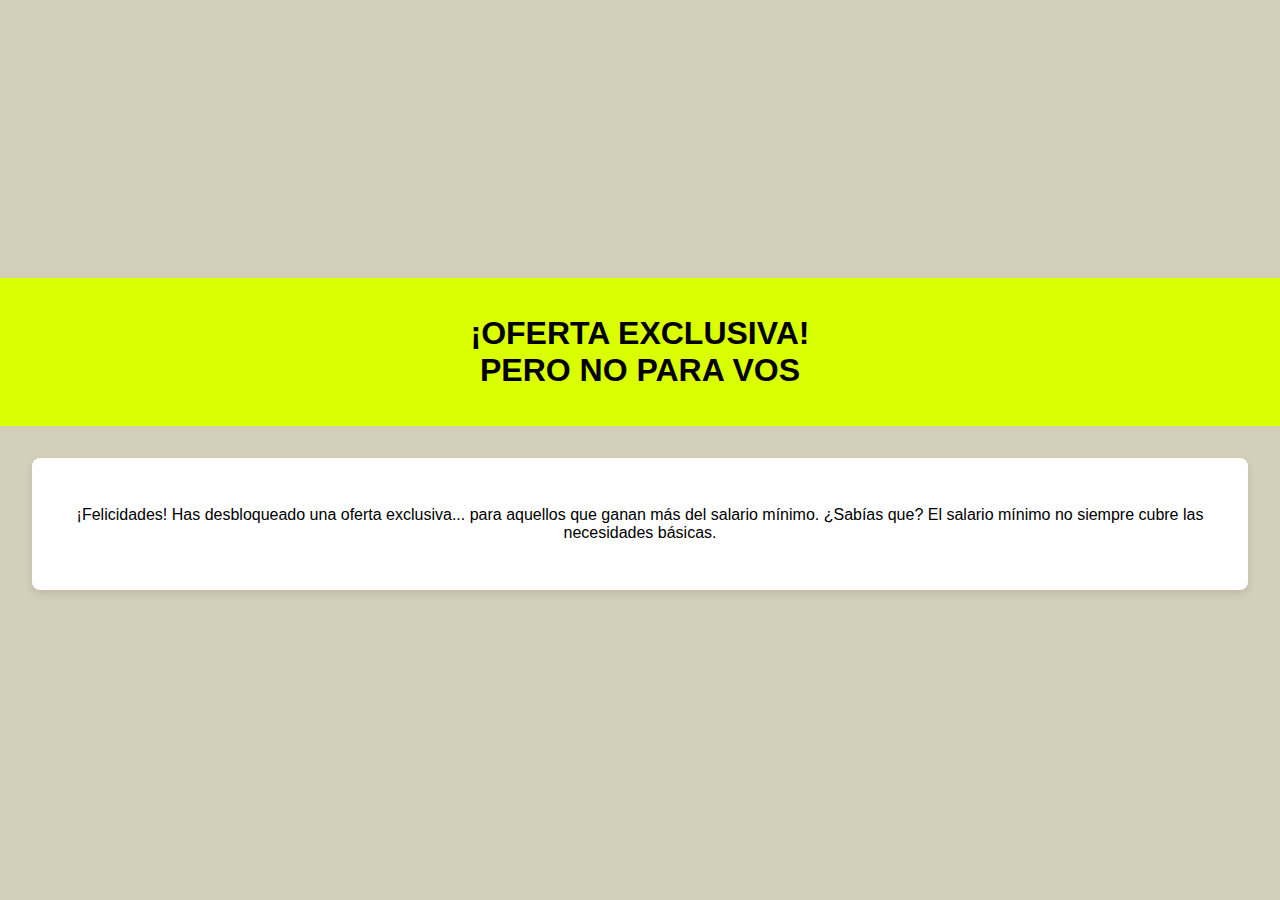
==== afiche2/index.html @ 135f3554 "Add files via upload" ====
<!DOCTYPE html>
<html lang="es">
<head>
    <meta charset="UTF-8">
    <meta name="viewport" content="width=device-width, initial-scale=1.0">
    <title>Brecha</title>
    <link rel="stylesheet" href="estilos.css">
</head>
<body>
    <header>
        <h1> ¡OFERTA EXCLUSIVA! <br> PERO NO PARA VOS</h1>
    </header>
        <main>
            <section>
                <p id="frase"></p>
            </section>
        </main>
        <script src="script.js"></script>
</body>
</html>
---- afiche2/estilos.css ----
/*tipografía*/
@import url('https://fonts.googleapis.com/css2?family=Source+Serif+Pro:wght@700;900&display=swap');

@font-face {
  font-family: 'flexslider-icon';
  src: url('fonts/flexslider-icon.eot');
  src: url('fonts/flexslider-icon.eot?#iefix') format('embedded-opentype'), url('fonts/flexslider-icon.woff') 
  format('woff'), url('fonts/flexslider-icon.ttf') format('truetype'), url('fonts/flexslider-icon.svg#flexslider-icon') format('svg');
  font-weight: normal;
  font-style: normal;
}

@font-face {
  font-family: 'icomoon';
  src:  url('fonts/icomoon.eot?sufeqq');
  src:  url('fonts/icomoon.eot?sufeqq#iefix') format('embedded-opentype'),
    url('fonts/icomoon.ttf?sufeqq') format('truetype'),
    url('fonts/icomoon.woff?sufeqq') format('woff'),
    url('fonts/icomoon.svg?sufeqq#icomoon') format('svg');
  font-weight: normal;
  font-style: normal;
  font-display: block;
}

[class^="icon-"], [class*=" icon-"] {
  font-family: 'icomoon' !important;
  font-style: normal;
  font-weight: normal;
  font-variant: normal;
  text-transform: none;
  line-height: 1;
  -webkit-font-smoothing: antialiased;
  -moz-osx-font-smoothing: grayscale;
}

/* Estilos básicos */
body {
    font-family: Arial, sans-serif;
    margin: 0;
    padding: 0;
    display: flex;
    flex-direction: column;
    align-items: center;
    justify-content: center;
    min-height: 100vh;
    background-color: #d4cfb9;
}

header {
    background-color: #d9ff00;
    color: rgb(0, 0, 0);
    width: 100%;
    padding: 1rem;
    text-align: center;
}

main {
    padding: 1rem;
    text-align: center;
}

section {
    background: rgb(255, 255, 255);
    padding: 2rem;
    margin: 1rem;
    border-radius: 8px;
    box-shadow: 0 4px 8px rgba(0, 0, 0, 0.1);
}

/* Estilos responsivos */
@media (max-width: 768px) {
    section {
        padding: 1rem;
        margin: 0.5rem;
    }
}

@media (max-width: 480px) {
    header {
        font-size: 1.2rem;
    }

    section {
        padding: 0.5rem;
        margin: 0.5rem;
    }

    p {
        font-size: 0.9rem;
    }
}
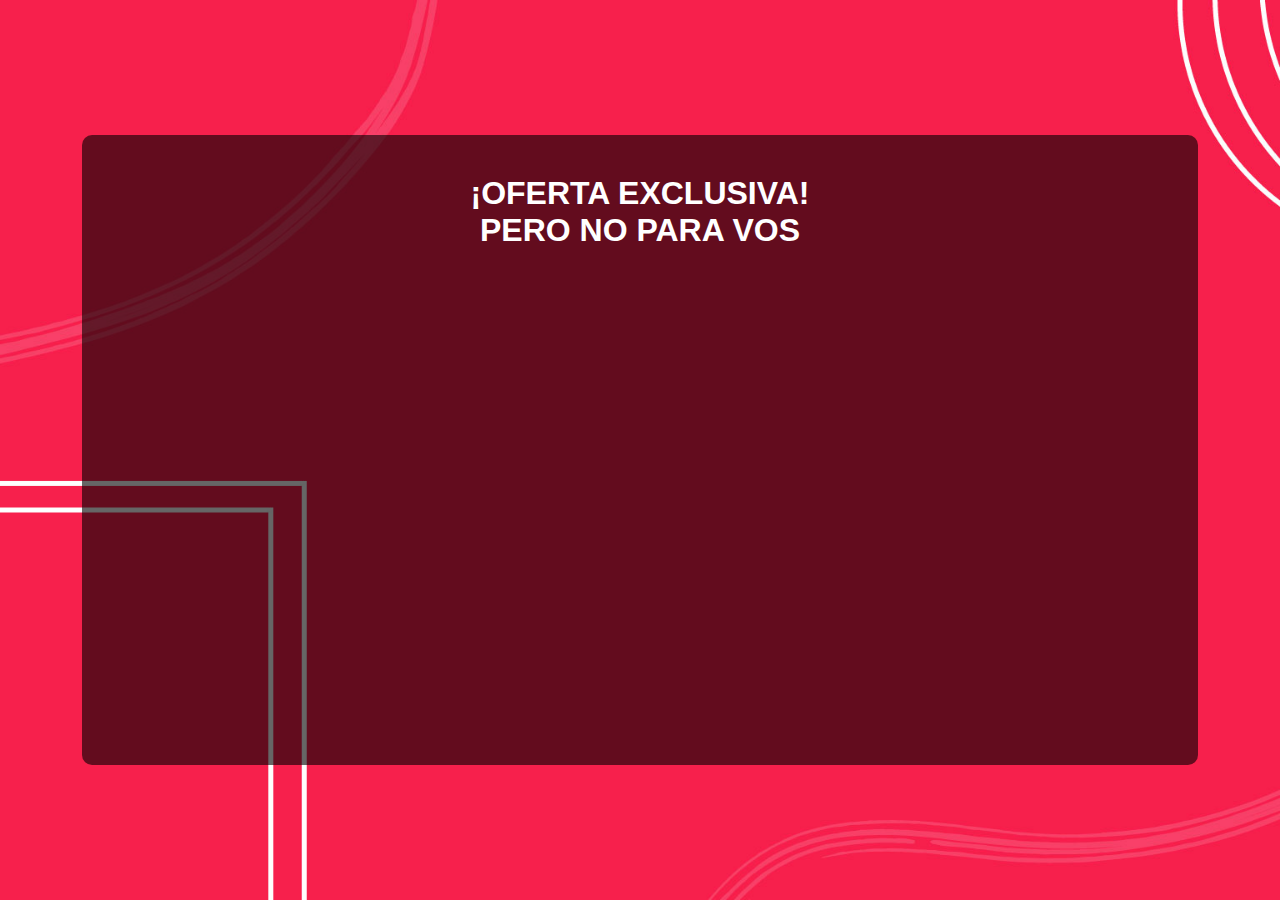
==== commit b9f65dcd: "Add files via upload" ====
--- a/afiche2/index.html
+++ b/afiche2/index.html
@@ -3,18 +3,18 @@
 <head>
     <meta charset="UTF-8">
     <meta name="viewport" content="width=device-width, initial-scale=1.0">
-    <title>Brecha</title>
+    <title> Brecha </title>
     <link rel="stylesheet" href="estilos.css">
 </head>
 <body>
-    <header>
-        <h1> ¡OFERTA EXCLUSIVA! <br> PERO NO PARA VOS</h1>
-    </header>
-        <main>
-            <section>
-                <p id="frase"></p>
-            </section>
-        </main>
-        <script src="script.js"></script>
+    <div class="background">
+        <div class="text-gallery">
+            <h1 class="gallery-title"> ¡OFERTA EXCLUSIVA! <br>
+                PERO NO PARA VOS           </h1> 
+            <div class="text-slide" style="animation-delay: 0s;"> ¡Oops! Tu cuenta bancaria no cumple con los requisitos para esta oferta. </div>
+            <div class="text-slide" style="animation-delay: 5s;"> ¡Wow esta oferta es tan exclusiva que ni siquiera tú puedes acceder a ella! </div>
+            <div class="text-slide" style="animation-delay: 10s;"> Esta promoción es solo para clientes que no necesitan descuentos. </div>
+        </div>
+    </div>
 </body>
 </html>
--- a/afiche2/estilos.css
+++ b/afiche2/estilos.css
@@ -1,91 +1,87 @@
-/*tipografía*/
-@import url('https://fonts.googleapis.com/css2?family=Source+Serif+Pro:wght@700;900&display=swap');
-
-@font-face {
-  font-family: 'flexslider-icon';
-  src: url('fonts/flexslider-icon.eot');
-  src: url('fonts/flexslider-icon.eot?#iefix') format('embedded-opentype'), url('fonts/flexslider-icon.woff') 
-  format('woff'), url('fonts/flexslider-icon.ttf') format('truetype'), url('fonts/flexslider-icon.svg#flexslider-icon') format('svg');
-  font-weight: normal;
-  font-style: normal;
+/* Reset de estilos */
+* {
+    margin: 0;
+    padding: 0;
+    box-sizing: border-box;
 }
 
-@font-face {
-  font-family: 'icomoon';
-  src:  url('fonts/icomoon.eot?sufeqq');
-  src:  url('fonts/icomoon.eot?sufeqq#iefix') format('embedded-opentype'),
-    url('fonts/icomoon.ttf?sufeqq') format('truetype'),
-    url('fonts/icomoon.woff?sufeqq') format('woff'),
-    url('fonts/icomoon.svg?sufeqq#icomoon') format('svg');
-  font-weight: normal;
-  font-style: normal;
-  font-display: block;
+body, html {
+    height: 100%;
+    font-family: 'Arial', sans-serif;
 }
 
-[class^="icon-"], [class*=" icon-"] {
-  font-family: 'icomoon' !important;
-  font-style: normal;
-  font-weight: normal;
-  font-variant: normal;
-  text-transform: none;
-  line-height: 1;
-  -webkit-font-smoothing: antialiased;
-  -moz-osx-font-smoothing: grayscale;
+.background {
+    background-image: url('afiche2.jpg'); 
+    background-size: cover;
+    background-position: center;
+    height: 100%;
+    display: flex;
+    align-items: center;
+    justify-content: center;
+    padding: 20px;
 }
 
-/* Estilos básicos */
-body {
-    font-family: Arial, sans-serif;
-    margin: 0;
-    padding: 0;
-    display: flex;
-    flex-direction: column;
-    align-items: center;
-    justify-content: center;
-    min-height: 100vh;
-    background-color: #d4cfb9;
+.text-gallery {
+    width: 90%;
+    max-width: 90%; /* Más ancho en pantallas grandes */
+    height: 70vh; /* Altura significativa para más espacio de texto */
+    max-height: 90vh; /* Máxima altura en pantallas grandes */
+    text-align: center;
+    color: white;
+    background-color: rgba(0, 0, 0, 0.6); /* Fondo semitransparente para mayor legibilidad */
+    padding: 40px; /* Aumenta el padding para mayor espacio */
+    border-radius: 10px;
+    position: relative; /* Necesario para la posición absoluta de las frases */
+    overflow: hidden; /* Oculta cualquier desbordamiento */
+    box-sizing: border-box; /* Asegura que padding y border se incluyan en el tamaño */
 }
 
-header {
-    background-color: #d9ff00;
-    color: rgb(0, 0, 0);
-    width: 100%;
-    padding: 1rem;
-    text-align: center;
+.text-slide {
+    position: absolute;
+    top: 50%;
+    left: 50%;
+    transform: translate(-50%, -50%);
+    opacity: 0;
+    z-index: 1; /* Se asegura de que todas las frases tengan el mismo nivel */
+    animation: fadeInOut 15s infinite; /* Duración total del ciclo de animación */
+    padding: 0 20px; /* Padding para que el texto no se pegue a los bordes */
+    width: 100%; /* Asegura que el texto se ajuste dentro del contenedor */
+    box-sizing: border-box; /* Para que el padding no afecte el tamaño del ancho */
+    font-size: 1.8rem; /* Tamaño de fuente ajustable */
+    line-height: 1.6; /* Mejora la legibilidad */
 }
 
-main {
-    padding: 1rem;
-    text-align: center;
+/* Animación de opacidad para cada frase */
+@keyframes fadeInOut {
+    0%, 25%, 100% { opacity: 0; z-index: 1; } /* Las frases comienzan y terminan siendo invisibles */
+    5%, 20% { opacity: 1; z-index: 2; } /* Solo la frase visible está en el frente */
 }
 
-section {
-    background: rgb(255, 255, 255);
-    padding: 2rem;
-    margin: 1rem;
-    border-radius: 8px;
-    box-shadow: 0 4px 8px rgba(0, 0, 0, 0.1);
-}
-
-/* Estilos responsivos */
+/* Estilos para pantallas más pequeñas */
 @media (max-width: 768px) {
-    section {
-        padding: 1rem;
-        margin: 0.5rem;
+    .text-gallery {
+        width: 100%;
+        height: 65vh; /* Mayor altura en pantallas medianas */
+        padding: 30px; /* Ajusta el padding en móviles */
+        font-size: 1.6rem; /* Tamaño de fuente ligeramente más pequeño en móviles */
+    }
+    .text-slide {
+        font-size: 1.6rem; /* Ajuste del tamaño de fuente en móviles */
+        line-height: 1.4; /* Mejora la legibilidad */
+        padding: 0 15px; /* Reduce el padding en móviles */
+        margin-top: 2em;
     }
 }
 
 @media (max-width: 480px) {
-    header {
-        font-size: 1.2rem;
+    .text-gallery {
+        padding: 20px; /* Aún más ajuste en dispositivos muy pequeños */
+        height: 65vh; /* Mayor altura en pantallas pequeñas */
+        font-size: 1.4rem; /* Ajuste de tamaño de fuente para dispositivos más pequeños */
     }
-
-    section {
-        padding: 0.5rem;
-        margin: 0.5rem;
+    .text-slide {
+        font-size: 1.4rem; /* Ajuste adicional para pantallas más pequeñas */
+        padding: 0 10px; /* Padding más pequeño */
+        margin-top: 2em;
     }
-
-    p {
-        font-size: 0.9rem;
-    }
-}
+}